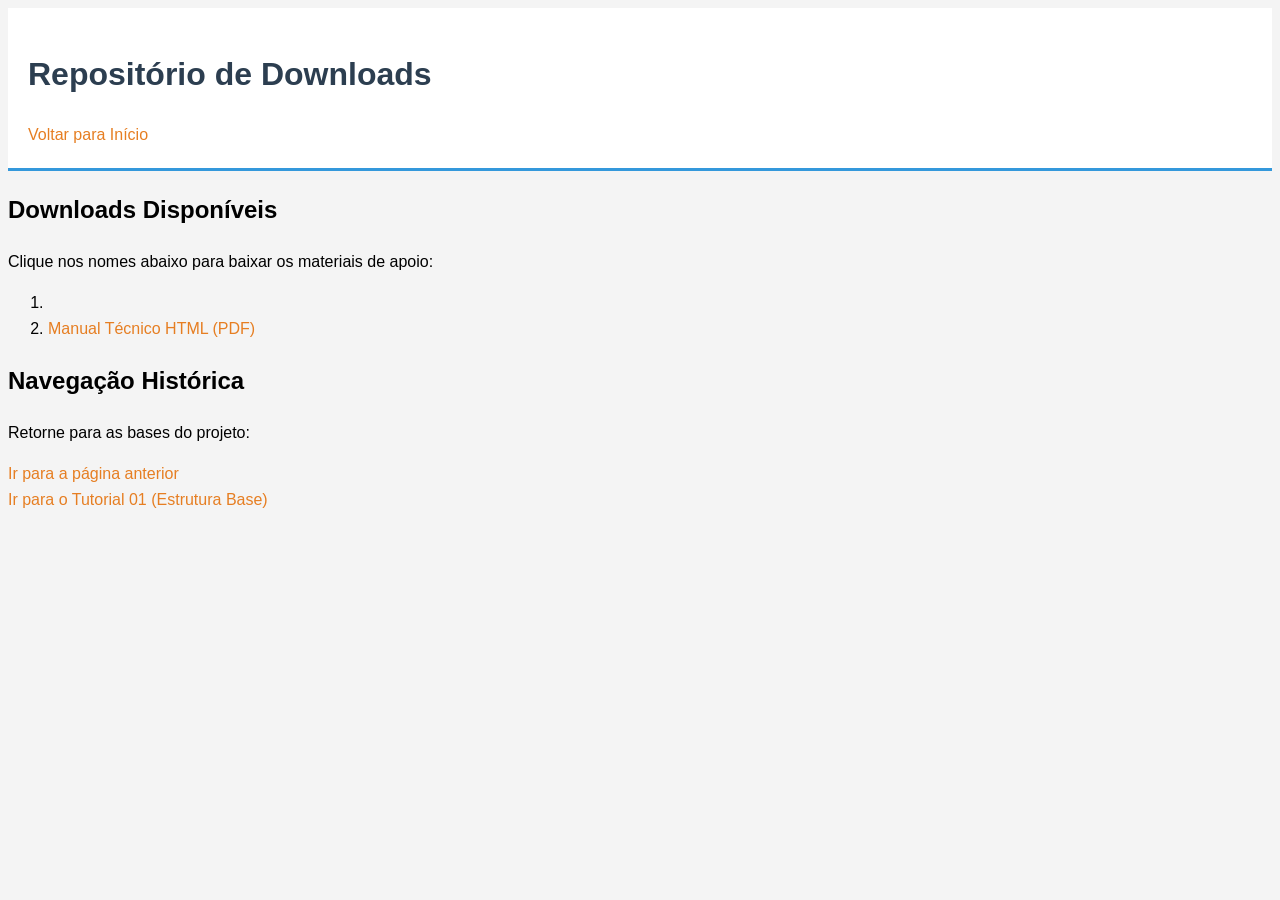
==== aula02/local.html @ 4cd774fb "Primeiro commit" ====
<!DOCTYPE html>
<html lang="pt-br">
<head>
    <meta charset="UTF-8">
    <meta name="viewport" content="width=device-width, initial-scale=1.0">
    <title>Repositório de Downloads</title>
    <link rel="stylesheet" href="css/style.css">
</head>
<body>
    <header>
        <h1>Repositório de Downloads</h1>
        <nav>
            <a href="index.html">Voltar para Início</a>
        </nav>
    </header>
    <main>
        <section>
            <h2>Downloads Disponíveis</h2>
            <p>Clique nos nomes abaixo para baixar os materiais de apoio:</p>
            <ol>
                <li><a href="documentos/apostila_html_css.pdf" dow></a></li>
                <li><a href="documentos/html.pdf" download>Manual Técnico HTML (PDF)</a></li>
            </ol>
        </section>

        <section>
            <h2>Navegação Histórica</h2>
            <p>Retorne para as bases do projeto:</p>
            <a href="index.html">Ir para a página anterior</a>
            <br>
            <a href="../aula01/index.html">Ir para o Tutorial 01 (Estrutura Base)</a>
        </section>
    </main>
</body>
</html>
---- aula02/css/style.css ----
body{
    background-color: #f4f4f4;
    font-family: Arial, sans-serif;
    line-height: 1.6;
}

h1{
    color: #2c3e50
}

header{
    background-color: #ffffff;
    padding: 20px;
    border-bottom: 3px solid #3498db;
}

a{
    color: #e67e22;
    text-decoration: none;
}

a:hover {
    text-decoration: underline;
}
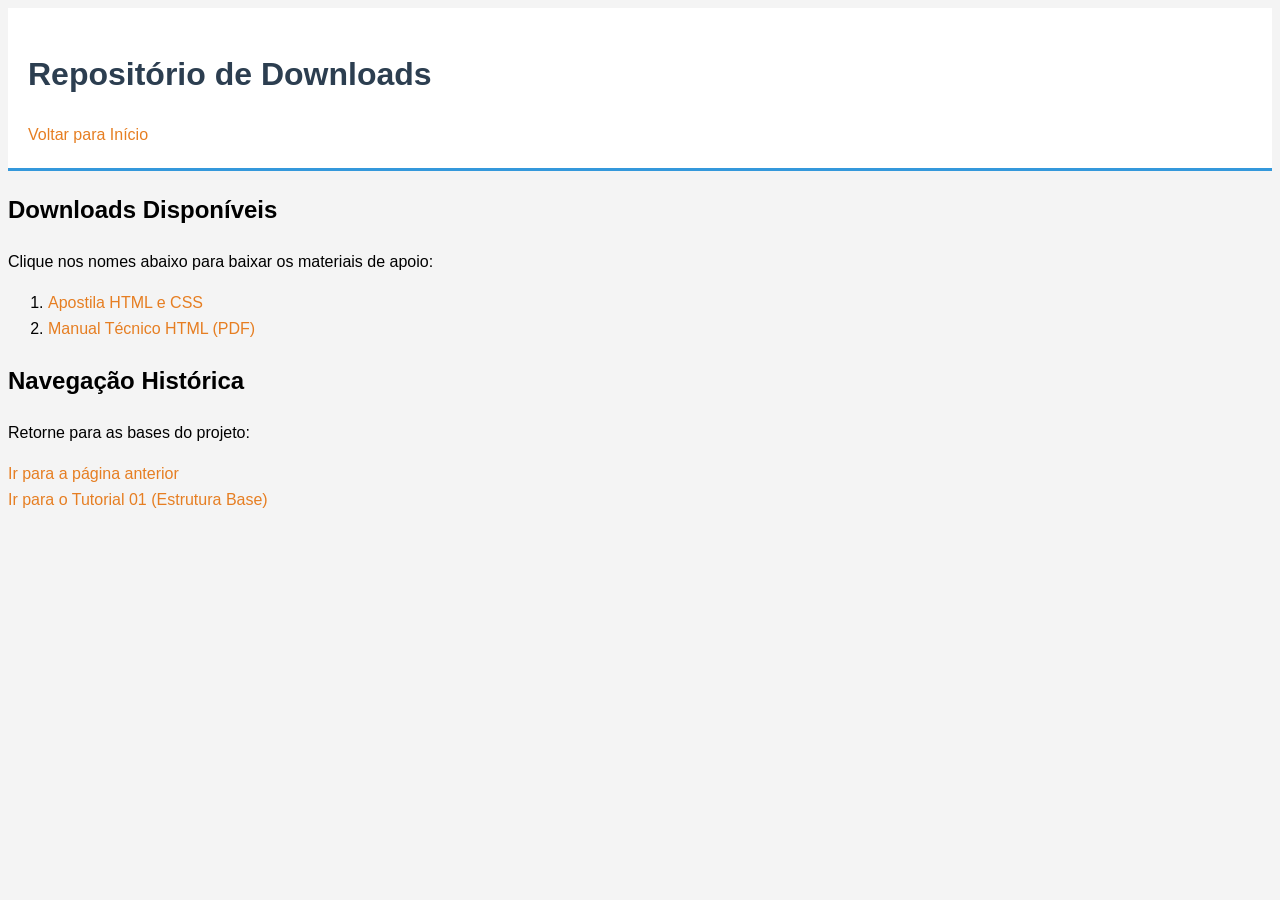
==== commit c0dcf4f1: "Atualização dos arquivos avaliação" ====
--- a/aula02/local.html
+++ b/aula02/local.html
@@ -18,7 +18,7 @@
             <h2>Downloads Disponíveis</h2>
             <p>Clique nos nomes abaixo para baixar os materiais de apoio:</p>
             <ol>
-                <li><a href="documentos/apostila_html_css.pdf" dow></a></li>
+                <li><a href="documentos/apostila_html_css.pdf" download>Apostila HTML e CSS</a></li>
                 <li><a href="documentos/html.pdf" download>Manual Técnico HTML (PDF)</a></li>
             </ol>
         </section>
